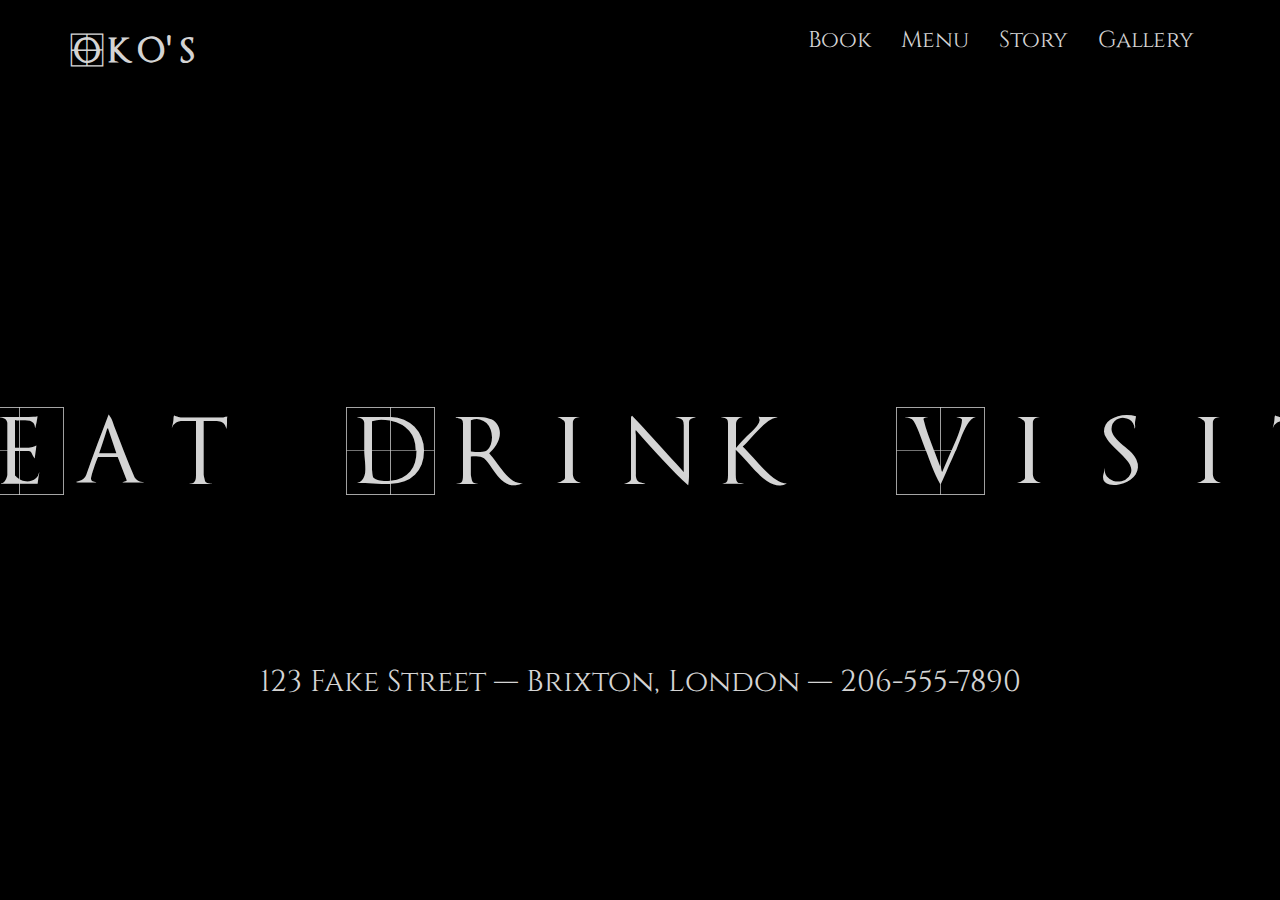
==== index.html @ ddda76ee "first commit" ====
<!DOCTYPE html>
<html lang="en">
<head>
    <meta charset="UTF-8">
    <meta http-equiv="X-UA-Compatible" content="IE=edge">
    <meta name="viewport" content="width=device-width, initial-scale=1.0">
    <title>Oko's</title>
    <link rel="stylesheet" href="./css/style.css">
</head>
<body class="home-page">
    <header>
        <a href="index.html"><h1 class="logo">Oko's</h1></a>
        <nav class="nav">
            <ul>
                <li><a href="./book.html">Book</a></li>
                <li><a href="./foodMenu.html">Menu</a></li>
                <li><a href="./story.html">Story</a></li>
                <li><a href="./gallery.html">Gallery</a></li>
            </ul>
        </nav>
    </header>
    <main>
        <section class="home-banner">
            <ul>
                <li class="eat"><a href="./foodMenu.html"><span>E</span>at</a></li>
                <li class="drink"><a href="./drinkMenu.html"><span>D</span>rink</a></li>
                <li class="visit"><a href="./book.html"><span>V</span>isit</a></li>
            </ul>
            <p>123 Fake Street — Brixton, London — 206-555-7890</p>
        </section>
    </main>
</body>
</html>
---- css/style.css ----
@import "./fonts.css";

/* Home Page */

.home-page {
    background-color: black;
    background-image: url('https://images.unsplash.com/photo-1571866735550-7b1ae3bdb144?ixlib=rb-4.0.3&ixid=MnwxMjA3fDB8MHxwaG90by1wYWdlfHx8fGVufDB8fHx8&auto=format&fit=crop&w=2670&q=80');
    background-repeat: no-repeat;
    background-size: cover;
}

header {
    display: flex;
    justify-content: space-between;
    margin: 0 5%;
}

nav ul {
    display: flex;
}

nav ul a {
    margin: 0 15px;
    font-size: 23px;
    color: rgb(212, 212, 212);
    font-family: 'Cinzel';

}

h1 {
    font-family: 'Bricks';
    color: rgb(212, 212, 212);
}

a {
    text-decoration: none;
}

li {
    list-style: none;
}

.home-banner {
    display: flex;
    justify-content: center;
    align-items: center;
    flex-direction: column;
    margin-top: 22%;
}

.home-banner ul {
    display: flex;
}

.home-banner ul a {
    font-family: 'Bricks';
    font-size: 90px;
    color: rgb(212, 212, 212);
    margin: 0 50px;
}

.home-banner ul a:hover {
    font-family: 'BricksInvers';
}

.home-banner p {
    color: rgb(212, 212, 212);
    font-size: 30px;
    font-family: 'Cinzel';
    margin-top: 10%;
}

/* Menu */

.menu-page {
    background-color: black;
    font-family: 'Cinzel';
    background-image: url('https://images.unsplash.com/photo-1504981983529-9ed8031ade7f?ixlib=rb-4.0.3&ixid=MnwxMjA3fDB8MHxwaG90by1wYWdlfHx8fGVufDB8fHx8&auto=format&fit=crop&w=2303&q=80');
    background-repeat: no-repeat;
    background-size: cover;
}

.menu-main {
    display: flex;
    flex-direction: column;
    align-items: center;
}

.starters,
.dessert {
    background-color: white;
    border: double black 5px;
    width: 60%;
    display: flex;
    flex-direction: column;
    align-items: center;
    justify-content: center;
    padding-bottom: 40px;
    margin-bottom: 60px;
}

figure {
    display: flex;
    flex-direction: column;
    align-items: center;
}

details summary {
    list-style: none;
    display: flex;
    flex-direction: column;
    align-items: center;
}

details img {
    width: 500px;
    height: 300px;
    object-fit: cover;
    margin-bottom: 10px;
}

summary p {
    margin: 0
}

summary h3::before {
    content: 'ko';
    font-family: 'Runic';
    margin-right: 10px;
}

summary h3::after {
    content: 'ko';
    font-family: 'Runic';
    margin-left: 10px;

}


.mains {
    background-color: white;
    border: double black 5px;
    width: 60%;
    padding-bottom: 40px;
    margin-bottom: 60px;
    display: flex;
    flex-direction: column;
    align-items: center;
}


.mains-menu {
    display: flex;
    justify-content: space-around;
    text-align: center;
}
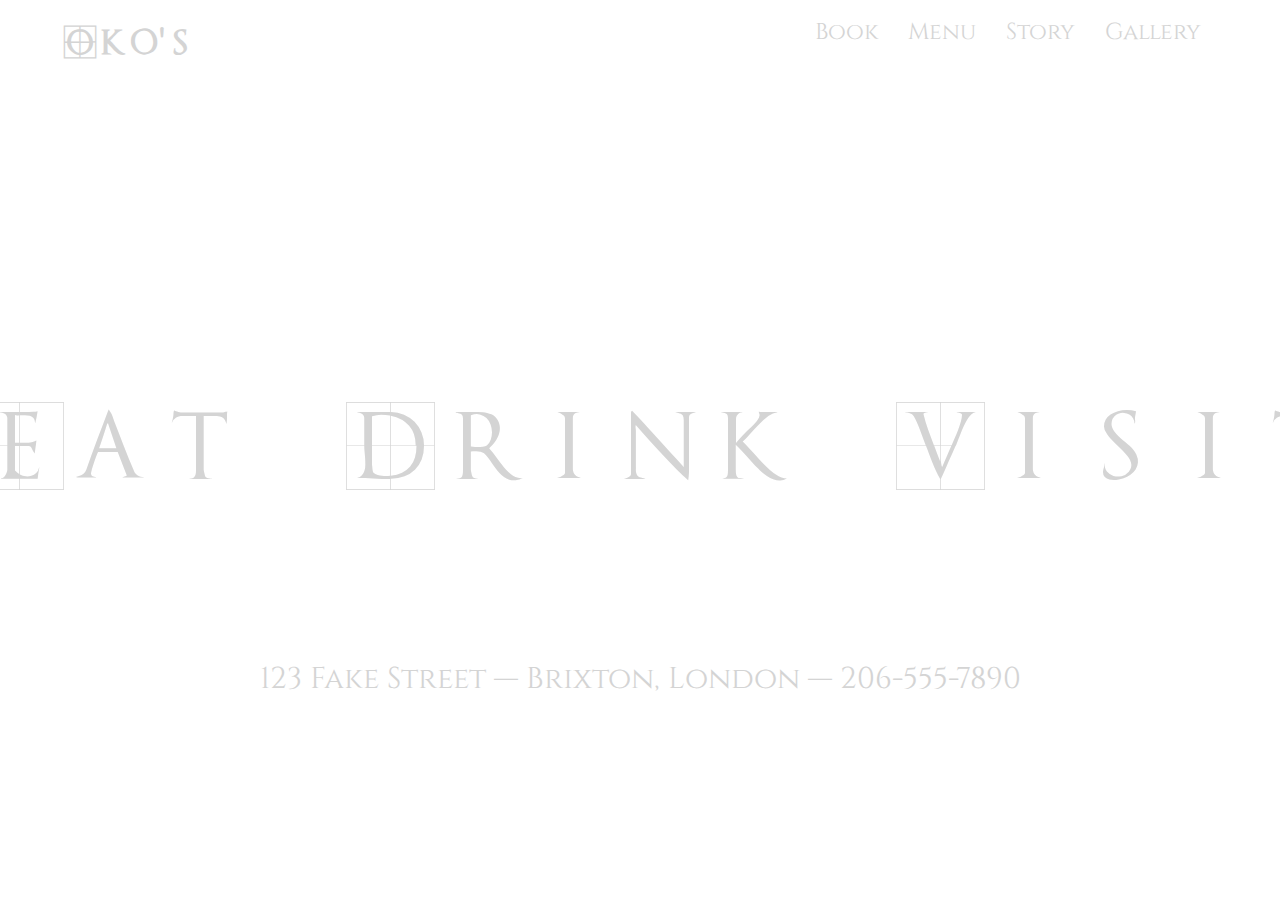
==== commit 1581b02c: "added a few animations" ====
--- a/index.html
+++ b/index.html
@@ -6,13 +6,14 @@
     <meta name="viewport" content="width=device-width, initial-scale=1.0">
     <title>Oko's</title>
     <link rel="stylesheet" href="./css/style.css">
+    <script src='./scripts/script.js' defer></script>
 </head>
 <body class="home-page">
     <header>
         <a href="index.html"><h1 class="logo">Oko's</h1></a>
         <nav class="nav">
             <ul>
-                <li><a href="./book.html">Book</a></li>
+                <li><a href="https://tremont-demo.squarespace.com/eat-tremont">Book</a></li>
                 <li><a href="./foodMenu.html">Menu</a></li>
                 <li><a href="./story.html">Story</a></li>
                 <li><a href="./gallery.html">Gallery</a></li>
@@ -22,9 +23,9 @@
     <main>
         <section class="home-banner">
             <ul>
-                <li class="eat"><a href="./foodMenu.html"><span>E</span>at</a></li>
-                <li class="drink"><a href="./drinkMenu.html"><span>D</span>rink</a></li>
-                <li class="visit"><a href="./book.html"><span>V</span>isit</a></li>
+                <li id="eat" class="eat"><a href="./foodMenu.html"><span>E</span>at</a></li>
+                <li id='drink' class="drink"><a href="./drinkMenu.html"><span>D</span>rink</a></li>
+                <li id='visit' class="visit"><a href="./book.html"><span>V</span>isit</a></li>
             </ul>
             <p>123 Fake Street — Brixton, London — 206-555-7890</p>
         </section>
--- a/css/style.css
+++ b/css/style.css
@@ -1,12 +1,53 @@
 @import "./fonts.css";
 
+/* Set keyframes */
+
+@keyframes fadeIn {
+    from {
+        opacity: 0;
+    }
+
+    to {
+        opacity: 1;
+    }
+}
+
+body {
+    margin: 0;
+}
+
 /* Home Page */
 
 .home-page {
-    background-color: black;
     background-image: url('https://images.unsplash.com/photo-1571866735550-7b1ae3bdb144?ixlib=rb-4.0.3&ixid=MnwxMjA3fDB8MHxwaG90by1wYWdlfHx8fGVufDB8fHx8&auto=format&fit=crop&w=2670&q=80');
     background-repeat: no-repeat;
     background-size: cover;
+    animation: fadeIn 1s;
+    transition: 0.35s ease;
+}
+
+.home-page-eat {
+    background-image: url('https://images.unsplash.com/photo-1541921671-aef0a20d0787?ixlib=rb-4.0.3&ixid=MnwxMjA3fDB8MHxwaG90by1wYWdlfHx8fGVufDB8fHx8&auto=format&fit=crop&w=2286&q=80');
+    background-repeat: no-repeat;
+    background-size: cover;
+    background-position: center;
+    transition: 0.35s ease;
+}
+
+.home-page-drink {
+    background-image: url('https://images.unsplash.com/photo-1514361892635-6b07e31e75f9?ixlib=rb-4.0.3&ixid=MnwxMjA3fDB8MHxwaG90by1wYWdlfHx8fGVufDB8fHx8&auto=format&fit=crop&w=2670&q=80');
+    background-repeat: no-repeat;
+    background-size: cover;
+    background-position: center;
+    transition: 0.35s ease;
+}
+
+.home-page-visit {
+    background-image: url('https://cdn.pixabay.com/photo/2022/08/13/00/14/restaurant-7382688_1280.jpg');
+    background-repeat: no-repeat;
+    background-size: cover;
+    background-position: center;
+    transition: 0.35s ease;
 }
 
 header {
@@ -20,6 +61,7 @@
 }
 
 nav ul a {
+    position: relative;
     margin: 0 15px;
     font-size: 23px;
     color: rgb(212, 212, 212);
@@ -38,6 +80,7 @@
 
 li {
     list-style: none;
+    position: relative;
 }
 
 .home-banner {
@@ -59,7 +102,7 @@
     margin: 0 50px;
 }
 
-.home-banner ul a:hover {
+.home-banner ul a:hover>span {
     font-family: 'BricksInvers';
 }
 
@@ -70,26 +113,72 @@
     margin-top: 10%;
 }
 
-/* Menu */
+li ::before {
+    content: '';
+    position: absolute;
+    left: 0;
+    bottom: 0;
+    right: 0;
+    height: 1px;
+    z-index: -1;
+    background-color: #E5E7eb;
+    transition: 300ms ease-in-out;
+    transform-origin: bottom;
+    transform: scaleX(0);
+}
+
+li a:hover::before {
+    transform: scaleX(1);
+}
+
+/* -----------------------------------Menu----------------------------------- */
 
 .menu-page {
-    background-color: black;
-    font-family: 'Cinzel';
-    background-image: url('https://images.unsplash.com/photo-1504981983529-9ed8031ade7f?ixlib=rb-4.0.3&ixid=MnwxMjA3fDB8MHxwaG90by1wYWdlfHx8fGVufDB8fHx8&auto=format&fit=crop&w=2303&q=80');
-    background-repeat: no-repeat;
-    background-size: cover;
+    background-color: white;
+    font-family: 'Cinzel';
+    animation: fadeIn 1s;
+    color: rgb(56, 56, 56);
 }
 
 .menu-main {
     display: flex;
     flex-direction: column;
     align-items: center;
+}
+
+.menu-main h2 {
+    font-size: 40px;
+    font-family: 'CinzelBold';
+}
+
+.menu-main h2::before {
+    content: 'K';
+    font-family: 'Nymph';
+    padding-right: 20px;
+    color: rgb(204, 162, 85);
+}
+
+.menu-main h2::after {
+    content: 'L';
+    font-family: 'Nymph';
+    padding-left: 20px;
+    color: rgb(204, 162, 85);
+    ;
+}
+
+#menu-header a,
+#menu-id {
+    color: rgb(56, 56, 56);
+}
+
+summary h3 {
+    font-family: 'Cinzel';
+    font-weight: 500;
 }
 
 .starters,
 .dessert {
     background-color: white;
-    border: double black 5px;
     width: 60%;
     display: flex;
     flex-direction: column;
@@ -103,6 +192,7 @@
     display: flex;
     flex-direction: column;
     align-items: center;
+    transition: 1s ease;
 }
 
 details summary {
@@ -113,8 +203,8 @@
 }
 
 details img {
-    width: 500px;
-    height: 300px;
+    width: 400px;
+    height: 200px;
     object-fit: cover;
     margin-bottom: 10px;
 }
@@ -139,7 +229,6 @@
 
 .mains {
     background-color: white;
-    border: double black 5px;
     width: 60%;
     padding-bottom: 40px;
     margin-bottom: 60px;
@@ -150,7 +239,170 @@
 
 
 .mains-menu {
+    width: 100%;
     display: flex;
     justify-content: space-around;
     text-align: center;
+}
+
+/* Story */
+.story-body {
+    animation: fadeIn 1s;
+}
+
+.story-main {
+    display: flex;
+    flex-direction: column;
+    justify-content: center;
+    align-items: center;
+}
+
+#story-logo {
+    font-size: 2em;
+}
+
+@keyframes MoveUpDown {
+
+    0%,
+    100% {
+        transform: translateY(0);
+    }
+
+    50% {
+        transform: translateY(50px);
+    }
+}
+
+
+#arrow {
+    font-family: 'Arrow';
+    color: rgb(212, 212, 212);
+    font-size: 140px;
+    margin-top: 120px;
+    animation: MoveUpDown 2s linear infinite;
+}
+
+
+.story-banner {
+    background-image: url('https://images.unsplash.com/photo-1576237680582-75be01432ca6?ixlib=rb-4.0.3&ixid=MnwxMjA3fDB8MHxwaG90by1wYWdlfHx8fGVufDB8fHx8&auto=format&fit=crop&w=2670&q=80');
+    object-fit: cover;
+    height: 100vh;
+}
+
+.story-banner h2 {
+    font-family: 'Bricks';
+    color: rgb(212, 212, 212);
+    font-size: 80px;
+    text-align: center;
+    margin-top: 10%;
+    margin-bottom: 10px;
+
+}
+
+.story-details {
+    display: flex;
+    justify-content: space-evenly;
+    padding: 5% 10%;
+    font-family: 'Cinzel';
+}
+
+.story-details h3,
+.story-details h4 {
+    font-weight: 700;
+}
+
+.story-details aside,
+.story-details aside em {
+    display: flex;
+    flex-direction: column;
+    justify-content: center;
+    align-items: center;
+}
+
+.story-details aside em::after {
+    content: 'ko';
+    font-family: 'Runic';
+    margin-top: 10px;
+}
+
+.story-details article {
+    width: 40%;
+    text-align: center;
+    padding: 0 5%;
+}
+
+.story-details article h3 {
+    font-size: 40px;
+}
+
+.story-details article p {
+    line-height: 30px;
+}
+
+.press,
+.staff {
+    align-self: flex-start;
+    margin-top: 5%;
+}
+
+.cta {
+    font-family: 'Cinzel';
+    font-size: 20px;
+    margin-bottom: 70%;
+    background-color: transparent;
+    padding: 15px 10px;
+    cursor: pointer;
+    border: 1px solid rgb(204, 162, 85);
+}
+
+.cta:hover {
+    background-color: rgb(204, 162, 85);
+    color: white;
+    transition: 0.25s;
+}
+
+/* Scroll animation */
+
+.hidden {
+    opacity: 0;
+    transition: all 1s;
+    transform: translateY(-150px);
+}
+
+.show {
+    opacity: 1;
+    transition: all 1s;
+    transform: translateY(150px);
+}
+
+/* Footer */
+
+footer {
+    font-family: 'Cinzel';
+    display: flex;
+    justify-content: space-around;
+    border-top: solid rgb(184, 184, 184) 1px;
+    border-width: 60%;
+    margin-top: 10%;
+}
+
+.contact,
+.hours,
+.contact p,
+.hours p {
+    display: flex;
+    flex-direction: column;
+    align-items: center;
+    margin: 5px;
+}
+
+#footer-logo h1 {
+    color: rgb(36, 36, 36);
+    font-size: 40px;
+}
+
+footer aside,
+footer section {
+    padding-top: 5%;
+    padding-bottom: 5%
 }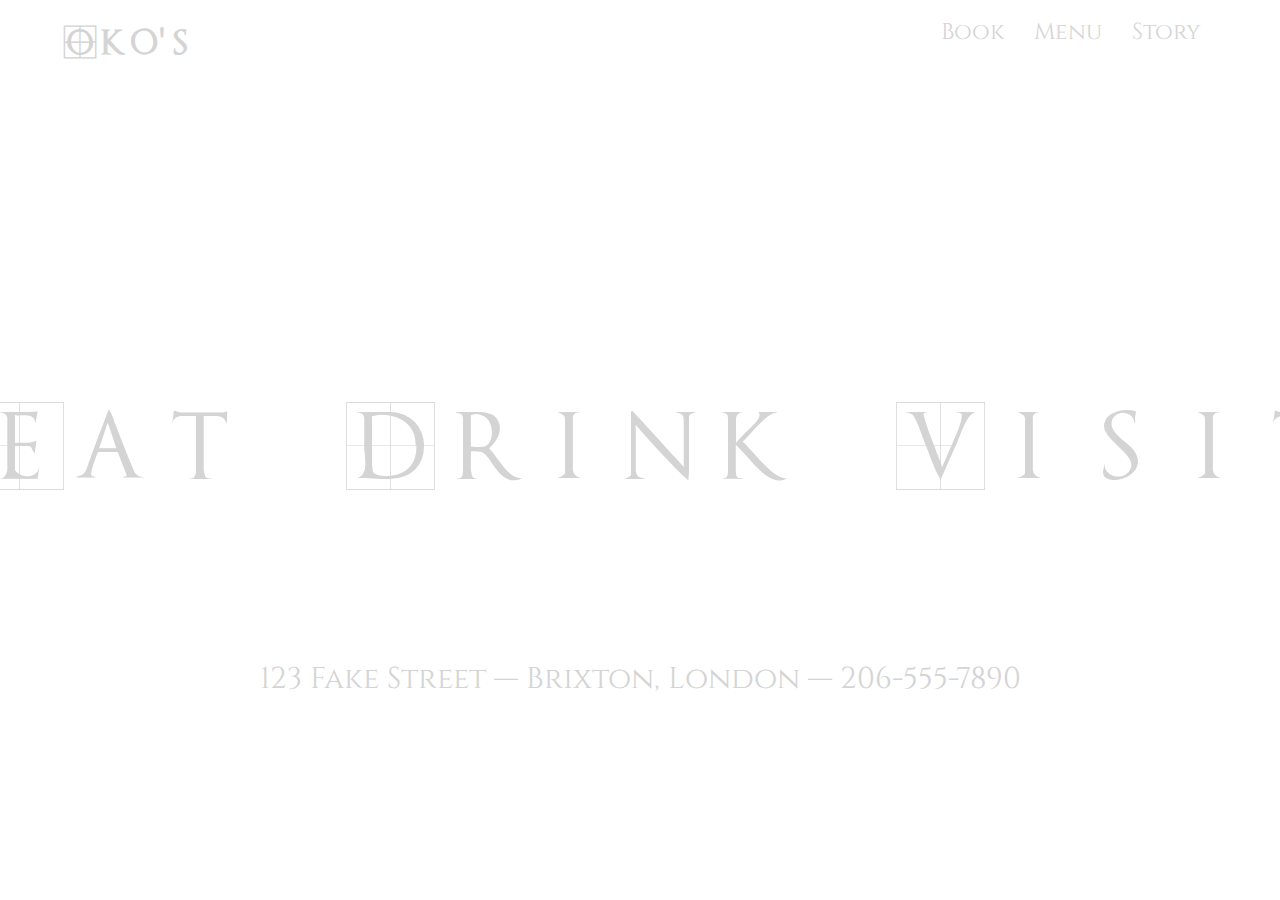
==== commit 4d4b7327: "drinks menu completed" ====
--- a/index.html
+++ b/index.html
@@ -13,10 +13,9 @@
         <a href="index.html"><h1 class="logo">Oko's</h1></a>
         <nav class="nav">
             <ul>
-                <li><a href="https://tremont-demo.squarespace.com/eat-tremont">Book</a></li>
+                <li><a href="./book.html">Book</a></li>
                 <li><a href="./foodMenu.html">Menu</a></li>
                 <li><a href="./story.html">Story</a></li>
-                <li><a href="./gallery.html">Gallery</a></li>
             </ul>
         </nav>
     </header>
--- a/css/style.css
+++ b/css/style.css
@@ -133,14 +133,16 @@
 
 /* -----------------------------------Menu----------------------------------- */
 
-.menu-page {
+.menu-page,
+.drinks-page {
     background-color: white;
     font-family: 'Cinzel';
     animation: fadeIn 1s;
     color: rgb(56, 56, 56);
 }
 
-.menu-main {
+.menu-main,
+.drinks-main {
     display: flex;
     flex-direction: column;
     align-items: center;
@@ -151,14 +153,16 @@
     font-family: 'CinzelBold';
 }
 
-.menu-main h2::before {
+.menu-main h2::before,
+.drink-type::before {
     content: 'K';
     font-family: 'Nymph';
     padding-right: 20px;
     color: rgb(204, 162, 85);
 }
 
-.menu-main h2::after {
+.menu-main h2::after,
+.drink-type::after {
     content: 'L';
     font-family: 'Nymph';
     padding-left: 20px;
@@ -186,20 +190,52 @@
     justify-content: center;
     padding-bottom: 40px;
     margin-bottom: 60px;
-}
-
-figure {
+    text-align: center;
+}
+
+figure,
+figure p {
     display: flex;
     flex-direction: column;
     align-items: center;
     transition: 1s ease;
-}
+    text-align: center;
+}
+
+details[open] figure {
+    animation: sweep-in 0.4s ease-in;
+}
+
+@keyframes sweep-in {
+    0% {
+        transform: translateY(-60px);
+        opacity: 0;
+    }
+
+    100% {
+        opacity: 1;
+    }
+}
+
+@keyframes sweep-out {
+    0% {
+        opacity: 1;
+        transform: translateY(0px);
+    }
+
+    100% {
+        opacity: 0;
+        transform: translateY(-60px);
+    }
+}
+
 
 details summary {
     list-style: none;
     display: flex;
     flex-direction: column;
     align-items: center;
+    cursor: pointer;
 }
 
 details img {
@@ -207,10 +243,11 @@
     height: 200px;
     object-fit: cover;
     margin-bottom: 10px;
+    border-radius: 5px;
 }
 
 summary p {
-    margin: 0
+    margin: 0;
 }
 
 summary h3::before {
@@ -229,7 +266,7 @@
 
 .mains {
     background-color: white;
-    width: 60%;
+    width: 100%;
     padding-bottom: 40px;
     margin-bottom: 60px;
     display: flex;
@@ -237,15 +274,82 @@
     align-items: center;
 }
 
-
 .mains-menu {
     width: 100%;
     display: flex;
-    justify-content: space-around;
-    text-align: center;
-}
-
-/* Story */
+    justify-content: space-evenly;
+    text-align: center;
+}
+
+.mains-menu aside {
+    max-width: 215px;
+}
+
+
+@media (max-width: 1010px) {
+    .mains-menu {
+        flex-direction: column;
+        justify-content: center;
+        width: 40%;
+    }
+
+    .mains-menu aside {
+        margin-bottom: 2em;
+
+    }
+
+    .mains-menu aside::after {
+        content: '';
+        height: 100px;
+    }
+
+    .mains-menu aside::after {
+        content: 'o p';
+        flex-wrap: nowrap;
+        font-family: 'Nymph';
+        color: rgb(204, 162, 85);
+        font-size: 50px;
+    }
+}
+
+.mains-menu details {
+    position: relative;
+}
+
+.mains-menu figure {
+    margin-left: 0;
+    margin-right: 0;
+}
+
+.mains-menu figure p {
+    width: 25em;
+}
+
+.cocktails,
+.wine,
+.beer {
+    display: flex;
+    flex-direction: column;
+    align-items: center;
+    text-align: center;
+}
+
+.wine,
+.beer {
+    padding: 50px 150px 200px 150px;
+}
+
+.wine-beer {
+    display: flex;
+    flex-direction: row;
+}
+
+.drink-type {
+    font-size: 40px;
+}
+
+/* -----------------------------------Story----------------------------------- */
+
 .story-body {
     animation: fadeIn 1s;
 }
@@ -375,7 +479,129 @@
     transform: translateY(150px);
 }
 
-/* Footer */
+/* -----------------------------------Booking----------------------------------- */
+.booking-page {
+    background-image: url('https://images.unsplash.com/photo-1570560258879-af7f8e1447ac?ixlib=rb-4.0.3&ixid=MnwxMjA3fDB8MHxwaG90by1wYWdlfHx8fGVufDB8fHx8&auto=format&fit=crop&w=2274&q=80');
+    background-size: cover;
+    background-repeat: no-repeat;
+}
+
+.booking-container {
+    display: flex;
+    flex-direction: column;
+    justify-content: center;
+    align-items: center;
+}
+
+form {
+    display: flex;
+    min-width: 300px;
+    max-width: 368px;
+    flex-wrap: wrap;
+    background-color: white;
+    border-radius: 5px;
+    padding: 10px;
+    justify-content: center;
+    box-shadow: black 2px 1px 12px 1px;
+}
+
+select {
+    height: 44px;
+    margin: 10px 2px;
+    font-family: 'Cinzel';
+    font-size: 15px;
+
+}
+
+input,
+#book-table {
+    padding: 10px 20px;
+    margin: 10px 10px;
+    font-family: 'Cinzel';
+    font-size: 15px;
+    width: 55%;
+}
+
+#date {
+    width: 32%;
+}
+
+#book-table {
+    font-size: 15px;
+    width: 68%;
+}
+
+
+
+.booking-banner h2 {
+    font-family: 'Cinzel';
+    color: white;
+    text-align: center;
+    padding-bottom: 40px;
+    margin-bottom: 20px;
+}
+
+.form-image {
+    background-image: url('https://images.unsplash.com/photo-1616240580835-85fec1c8188b?ixlib=rb-4.0.3&ixid=MnwxMjA3fDB8MHxwaG90by1wYWdlfHx8fGVufDB8fHx8&auto=format&fit=crop&w=2651&q=80');
+    background-size: cover;
+}
+
+/* The Modal (background) */
+#myModal {
+    display: none;
+    /* Hidden by default */
+    position: fixed;
+    /* Stay in place */
+    z-index: 1;
+    /* Sit on top */
+    left: 0;
+    top: 0;
+    width: 100%;
+    /* Full width */
+    height: 100%;
+    /* Full height */
+    overflow: auto;
+    /* Enable scroll if needed */
+    background-color: rgb(0, 0, 0);
+    /* Fallback color */
+    background-color: rgba(0, 0, 0, 0.4);
+    /* Black w/ opacity */
+}
+
+/* Modal Content/Box */
+.modal-content {
+    display: none;
+    background-color: #fefefe;
+    margin: 15% auto;
+    /* 15% from the top and centered */
+    padding: 20px;
+    border: 1px solid #888;
+    width: 30%;
+    /* Could be more or less, depending on screen size */
+    font-family: 'Cinzel';
+    text-align: center;
+}
+
+/* The Close Button */
+.close {
+    color: #aaa;
+    float: right;
+    font-size: 28px;
+    font-weight: bold;
+}
+
+.close:hover,
+.close:focus {
+    color: black;
+    text-decoration: none;
+    cursor: pointer;
+}
+
+
+
+
+/* -----------------------------------Footer----------------------------------- */
+
 
 footer {
     font-family: 'Cinzel';
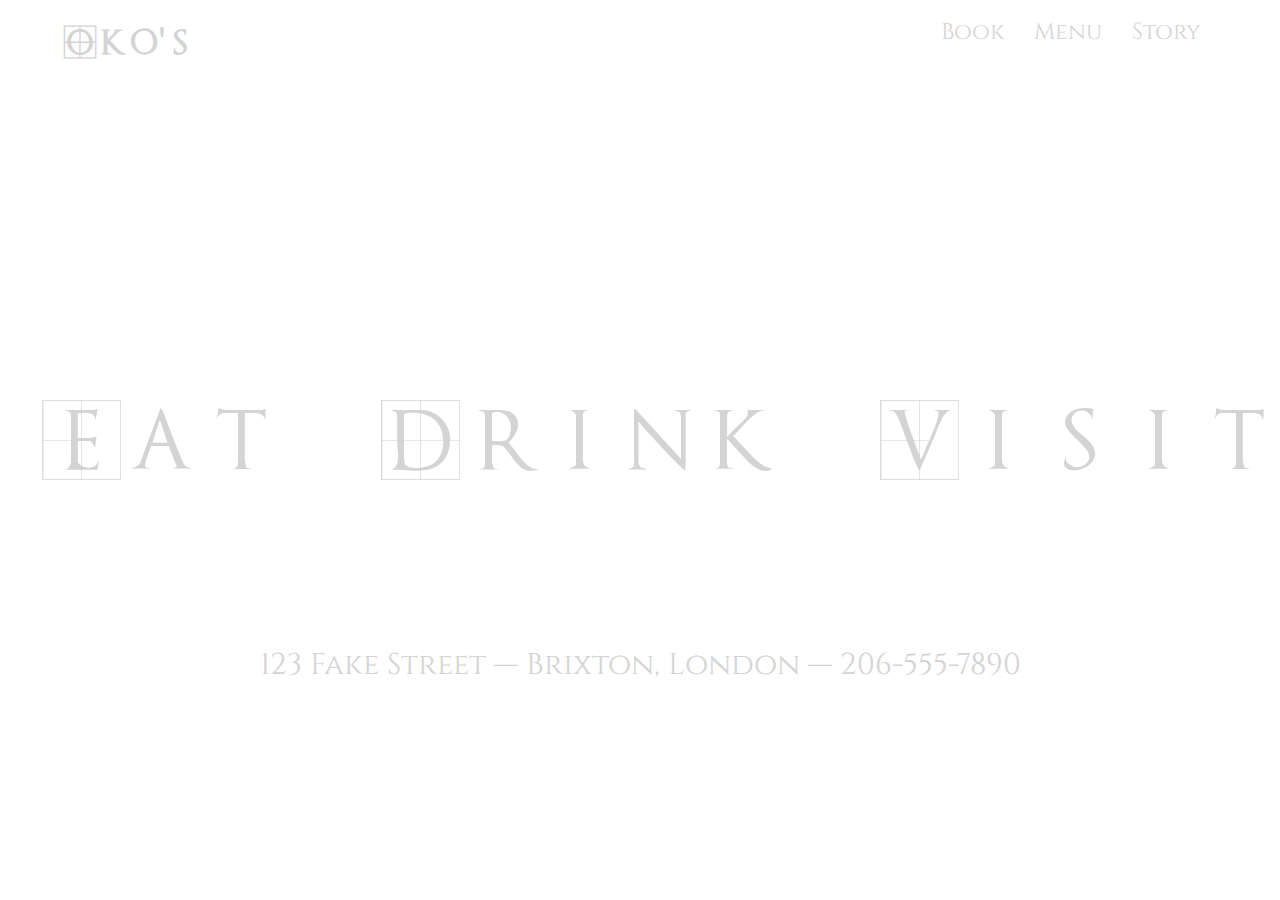
==== commit 6e54bcb9: "added dynamic nav bar" ====
--- a/index.html
+++ b/index.html
@@ -12,11 +12,16 @@
     <header>
         <a href="index.html"><h1 class="logo">Oko's</h1></a>
         <nav class="nav">
-            <ul>
+            <ul class="nav-menu">
                 <li><a href="./book.html">Book</a></li>
                 <li><a href="./foodMenu.html">Menu</a></li>
                 <li><a href="./story.html">Story</a></li>
             </ul>
+            <div class="hamburger">
+                <span class="bar"></span>
+                <span class="bar"></span>
+                <span class="bar"></span>
+            </div>
         </nav>
     </header>
     <main>
--- a/css/style.css
+++ b/css/style.css
@@ -17,11 +17,33 @@
 }
 
 /* Home Page */
+
+.hamburger {
+    display: flex;
+    justify-content: space-between;
+    align-items: center;
+    padding: 1rem 1.5rem;
+}
+
+.hamburger {
+    display: none;
+}
+
+.bar {
+    display: block;
+    width: 25px;
+    height: 3px;
+    margin: 5px auto;
+    -webkit-transition: all 0.3s ease-in-out;
+    transition: all 0.3s ease-in-out;
+    background-color: rgb(212, 212, 212);
+}
 
 .home-page {
     background-image: url('https://images.unsplash.com/photo-1571866735550-7b1ae3bdb144?ixlib=rb-4.0.3&ixid=MnwxMjA3fDB8MHxwaG90by1wYWdlfHx8fGVufDB8fHx8&auto=format&fit=crop&w=2670&q=80');
     background-repeat: no-repeat;
     background-size: cover;
+    background-attachment: fixed;
     animation: fadeIn 1s;
     transition: 0.35s ease;
 }
@@ -29,6 +51,7 @@
 .home-page-eat {
     background-image: url('https://images.unsplash.com/photo-1541921671-aef0a20d0787?ixlib=rb-4.0.3&ixid=MnwxMjA3fDB8MHxwaG90by1wYWdlfHx8fGVufDB8fHx8&auto=format&fit=crop&w=2286&q=80');
     background-repeat: no-repeat;
+    background-attachment: fixed;
     background-size: cover;
     background-position: center;
     transition: 0.35s ease;
@@ -37,6 +60,7 @@
 .home-page-drink {
     background-image: url('https://images.unsplash.com/photo-1514361892635-6b07e31e75f9?ixlib=rb-4.0.3&ixid=MnwxMjA3fDB8MHxwaG90by1wYWdlfHx8fGVufDB8fHx8&auto=format&fit=crop&w=2670&q=80');
     background-repeat: no-repeat;
+    background-attachment: fixed;
     background-size: cover;
     background-position: center;
     transition: 0.35s ease;
@@ -45,6 +69,7 @@
 .home-page-visit {
     background-image: url('https://cdn.pixabay.com/photo/2022/08/13/00/14/restaurant-7382688_1280.jpg');
     background-repeat: no-repeat;
+    background-attachment: fixed;
     background-size: cover;
     background-position: center;
     transition: 0.35s ease;
@@ -97,7 +122,7 @@
 
 .home-banner ul a {
     font-family: 'Bricks';
-    font-size: 90px;
+    font-size: 5em;
     color: rgb(212, 212, 212);
     margin: 0 50px;
 }
@@ -131,6 +156,62 @@
     transform: scaleX(1);
 }
 
+@media (max-width: 1210px) {
+    .home-banner ul {
+        flex-direction: column;
+        text-align: center;
+    }
+
+    .home-banner p {
+        font-size: 15px;
+    }
+}
+
+@media only screen and (max-width: 768px) {
+    .nav-menu {
+        position: fixed;
+        color: white;
+        left: -100%;
+        top: 5rem;
+        flex-direction: column;
+        justify-content: center;
+        align-items: center;
+        background-color: rgb(56, 56, 56);
+        width: 100%;
+        border-radius: 0 10px 10px 0;
+        text-align: center;
+        transition: 0.3s;
+        box-shadow:
+            0 10px 27px rgba(0, 0, 0, 0.05);
+    }
+
+    .nav-menu.active {
+        left: 0;
+    }
+
+    .nav-item {
+        margin: 2.5rem 0;
+    }
+
+    .hamburger {
+        display: block;
+        cursor: pointer;
+    }
+
+    .hamburger.active .bar:nth-child(2) {
+        opacity: 0;
+    }
+
+    .hamburger.active .bar:nth-child(1) {
+        transform: translateY(8px) rotate(45deg);
+    }
+
+    .hamburger.active .bar:nth-child(3) {
+        transform: translateY(-8px) rotate(-45deg);
+    }
+
+}
+
 /* -----------------------------------Menu----------------------------------- */
 
 .menu-page,
@@ -285,12 +366,47 @@
     max-width: 215px;
 }
 
+.mains-menu details {
+    position: relative;
+}
+
+.mains-menu figure {
+    margin-left: 0;
+    margin-right: 0;
+}
+
+.mains-menu figure p {
+    width: 25em;
+}
+
+.cocktails,
+.wine,
+.beer {
+    display: flex;
+    flex-direction: column;
+    align-items: center;
+    text-align: center;
+}
+
+.wine,
+.beer {
+    padding: 50px 150px 200px 150px;
+}
+
+.wine-beer {
+    display: flex;
+    flex-direction: row;
+}
+
+.drink-type {
+    font-size: 40px;
+}
 
 @media (max-width: 1010px) {
     .mains-menu {
         flex-direction: column;
         justify-content: center;
-        width: 40%;
+        align-items: center;
     }
 
     .mains-menu aside {
@@ -310,42 +426,26 @@
         color: rgb(204, 162, 85);
         font-size: 50px;
     }
-}
-
-.mains-menu details {
-    position: relative;
-}
-
-.mains-menu figure {
-    margin-left: 0;
-    margin-right: 0;
-}
-
-.mains-menu figure p {
-    width: 25em;
-}
-
-.cocktails,
-.wine,
-.beer {
-    display: flex;
-    flex-direction: column;
-    align-items: center;
-    text-align: center;
-}
-
-.wine,
-.beer {
-    padding: 50px 150px 200px 150px;
-}
-
-.wine-beer {
-    display: flex;
-    flex-direction: row;
-}
-
-.drink-type {
-    font-size: 40px;
+
+    .wine-beer {
+        display: flex;
+        flex-direction: column;
+        padding: 10px;
+    }
+
+    .wine {
+        padding-bottom: 0px;
+    }
+
+    .beer {
+        padding-bottom: 50px;
+    }
+}
+
+@media (max-width: 768px) {
+    ul li a {
+        color: white !important;
+    }
 }
 
 /* -----------------------------------Story----------------------------------- */
@@ -390,6 +490,7 @@
 .story-banner {
     background-image: url('https://images.unsplash.com/photo-1576237680582-75be01432ca6?ixlib=rb-4.0.3&ixid=MnwxMjA3fDB8MHxwaG90by1wYWdlfHx8fGVufDB8fHx8&auto=format&fit=crop&w=2670&q=80');
     object-fit: cover;
+    background-attachment: fixed;
     height: 100vh;
 }
 
@@ -479,10 +580,30 @@
     transform: translateY(150px);
 }
 
+@media (max-width: 1000px) {
+    .story-details {
+        display: flex;
+        flex-direction: column;
+        align-items: center;
+        justify-content: center;
+        width: 90%;
+    }
+
+    .staff,
+    .press {
+        display: none !important;
+    }
+
+    .story-details article {
+        width: 80%;
+    }
+}
+
 /* -----------------------------------Booking----------------------------------- */
 .booking-page {
     background-image: url('https://images.unsplash.com/photo-1570560258879-af7f8e1447ac?ixlib=rb-4.0.3&ixid=MnwxMjA3fDB8MHxwaG90by1wYWdlfHx8fGVufDB8fHx8&auto=format&fit=crop&w=2274&q=80');
     background-size: cover;
+    background-attachment: fixed;
     background-repeat: no-repeat;
 }
 
@@ -539,11 +660,6 @@
     text-align: center;
     padding-bottom: 40px;
     margin-bottom: 20px;
-}
-
-.form-image {
-    background-image: url('https://images.unsplash.com/photo-1616240580835-85fec1c8188b?ixlib=rb-4.0.3&ixid=MnwxMjA3fDB8MHxwaG90by1wYWdlfHx8fGVufDB8fHx8&auto=format&fit=crop&w=2651&q=80');
-    background-size: cover;
 }
 
 /* The Modal (background) */
@@ -631,4 +747,12 @@
 footer section {
     padding-top: 5%;
     padding-bottom: 5%
+}
+
+@media (max-width: 700px) {
+    footer {
+        display: flex;
+        flex-direction: column;
+        align-items: center;
+    }
 }